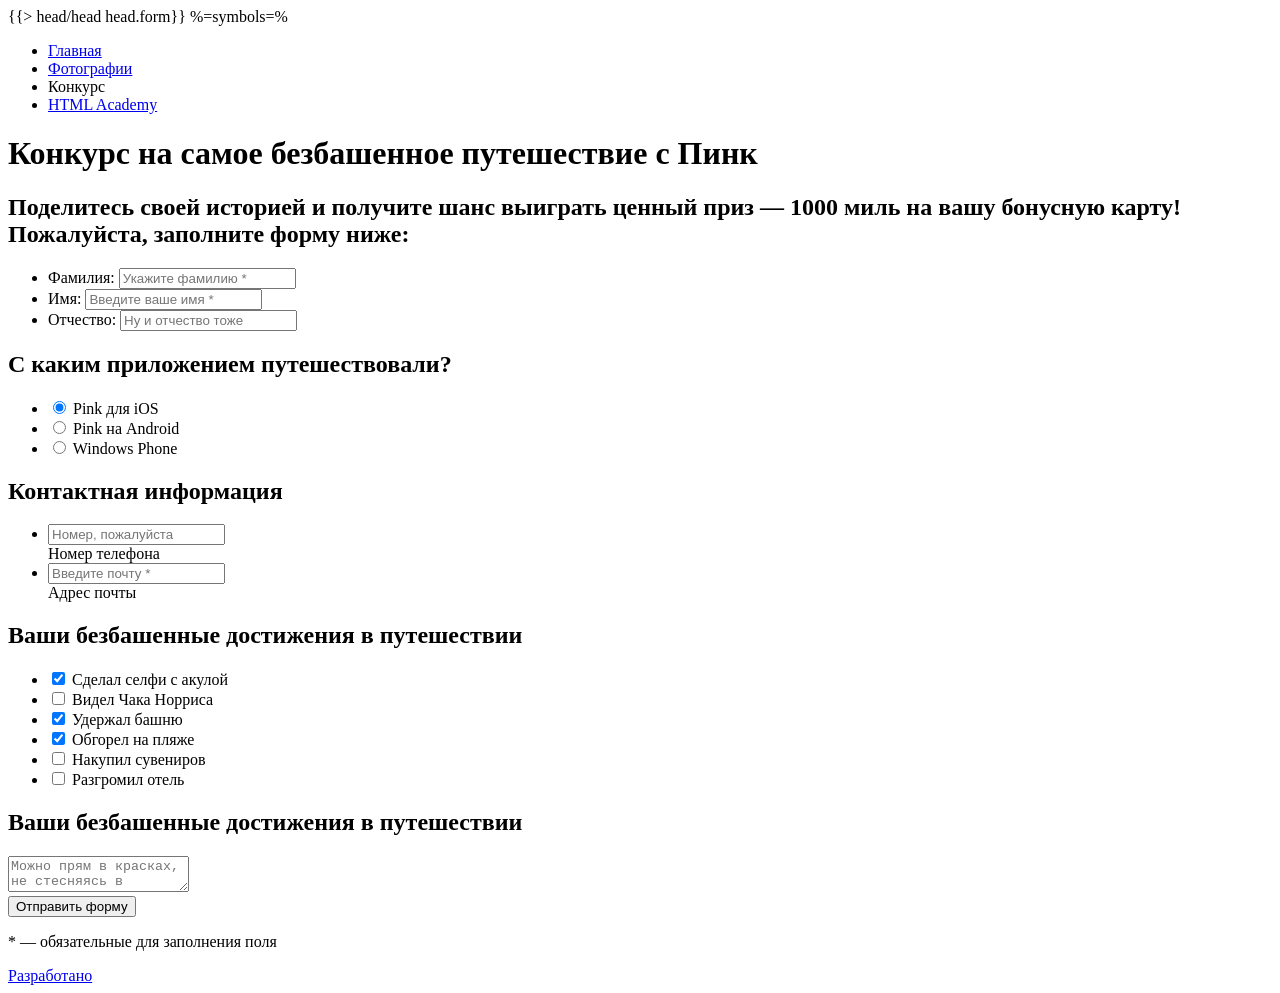
==== markup/pages/form.html @ e9921ad9 "upload files" ====
<!doctype html>
<html class="no-js" lang="ru">
  <head>
    {{> head/head head.form}}
  </head>
  <body class="page">
    %=symbols=%
    <div class="page__wrapper">
      <header class="page-header page-header--photo">
        <div class="page-header__rowTop">
          <div class="container">
            <nav class="main-nav">
              <div class="logo logo--header">
                <a class="logo__link logo__link--header" href="index.html"></a>
              </div>
              <ul class="main-nav__list">
                <li class="main-nav__items"><a href="index.html" class="main-nav__item">Главная</a></li>
                <li class="main-nav__items"><a href="photo.html" class="main-nav__item">Фотографии</a></li>
                <li class="main-nav__items"><a class="main-nav__item main-nav__item--active">Конкурс</a></li>
                <li class="main-nav__items"><a href="#" class="main-nav__item">HTML Academy</a></li>
              </ul>
            </nav>
          </div>
        </div>
        <div class="page-header__rowContent">
          <div class="container">
            <div class="page-header__rowContent-wrap page-header__rowContent-wrap--photo">
              <h1 class="page-header__headline page-header__headline--photo">Конкурс на самое безбашенное путешествие с Пинк</h1>
            </div>
          </div>
        </div>
      </header>
      <main class="page-content">
        <div class="page-title page-title--photo page-title--margin">
          <div class="container">
            <h2 class="page-title__headline page-title__headline--photo">Поделитесь своей историей и получите шанс выиграть ценный приз — 1000 миль на вашу бонусную карту! Пожалуйста, заполните форму ниже:</h2>
          </div>
        </div>
        <form class="main-form" action="action.php" method="get">
          <div class="container">
            <div class="main-form__wrap">
              <div class="main-form__blocksWrap">
                <div class="main-form__block-userName">
                  <ul class="main-form__block-userName-list">
                    <li class="main-form__block-userName-items">
                      <label for="userSurname">Фамилия:</label>
                      <input id="userSurname" type="text" name="userSurname" placeholder="Укажите фамилию *" required>
                    </li>
                    <li class="main-form__block-userName-items">
                      <label for="userName">Имя:</label>
                      <input id="userName" type="text" name="userName" placeholder="Введите ваше имя *" required>
                    </li>
                    <li class="main-form__block-userName-items">
                      <label for="userSecondname">Отчество:</label>
                      <input id="userSecondname" type="text" name="userSecondname" placeholder="Ну и отчество тоже">
                    </li>
                  </ul>
                </div>
                <div class="main-form__block-app">
                  <h2 class="main-form__block-headline">С каким приложением путешествовали?</h2>
                  <div class="main-form__block-app-content">
                    <ul class="main-form__block-app-list">
                      <li class="main-form__block-app-items">
                        <input id="ios" type="radio" name="app" checked>
                        <label for="ios">Pink для iOS
                          <span></span>
                        </label>
                      </li>
                      <li class="main-form__block-app-items">
                        <input id="android" type="radio" name="app">
                        <label for="android">Pink на Android
                          <span></span>
                        </label>
                      </li>
                      <li class="main-form__block-app-items">
                        <input id="microsoft" type="radio" name="app">
                        <label for="microsoft">Windows Phone
                          <span></span>
                        </label>
                      </li>
                    </ul>
                  </div>
                </div>
              </div>
              <div class="main-form__block-contacts">
                <h2 class="main-form__block-headline">Контактная информация</h2>
                <ul class="main-form__block-contacts-list">
                  <li class="main-form__block-contacts-items">
                    <div class="main-form__block-contacts-inputWrap main-form__block-contacts-inputWrap--tel">
                      <input id="userTel" type="tel" name="userTel" placeholder="Номер, пожалуйста">
                      <span></span>
                    </div>
                    <label for="userTel">Номер телефона</label>
                  </li>
                  <li class="main-form__block-contacts-items">
                    <div class="main-form__block-contacts-inputWrap main-form__block-contacts-inputWrap--mail">
                      <input id="userMail" type="email" name="userMail" placeholder="Введите почту *" required>
                      <span></span>
                    </div>
                    <label for="userMail">Адрес почты</label>
                  </li>
                </ul>
              </div>
              <div class="main-form__block-achivments">
                <h2 class="main-form__block-headline">Ваши безбашенные достижения в путешествии</h2>
                <ul class="main-form__block-achivments-list">
                  <li class="main-form__block-achivments-items">
                    <input id="achivment1" type="checkbox" name="achivment" checked>
                    <label for="achivment1">Сделал селфи с акулой
                      <span></span>
                    </label>    
                  </li>
                  <li class="main-form__block-achivments-items">
                    <input id="achivment2" type="checkbox" name="achivment">
                    <label for="achivment2">Видел Чака Норриса
                      <span></span>
                    </label>
                  </li>
                  <li class="main-form__block-achivments-items">
                    <input id="achivment3" type="checkbox" name="achivment" checked>
                    <label for="achivment3">Удержал башню
                      <span></span>
                    </label>
                  </li>
                  <li class="main-form__block-achivments-items">
                    <input id="achivment4" type="checkbox" name="achivment" checked>
                    <label for="achivment4">Обгорел на пляже
                      <span></span>
                    </label>
                  </li>
                  <li class="main-form__block-achivments-items">
                    <input id="achivment5" type="checkbox" name="achivment">
                    <label for="achivment5">Накупил сувениров
                      <span></span>
                    </label>
                  </li>
                  <li class="main-form__block-achivments-items">
                    <input id="achivment6" type="checkbox" name="achivment">
                    <label for="achivment6">Разгромил отель
                      <span></span>
                    </label>
                  </li>
                </ul>
              </div>
              <div class="main-form__block-textarea">
                <h2 class="main-form__block-headline">Ваши безбашенные достижения в путешествии</h2>
                <div class="main-form__block-textarea-content">
                  <textarea name="textarea" placeholder="Можно прям в красках, не стесняясь в выражениях"></textarea>
                </div>
              </div>
              <div class="main-form__block-send">
                <button class="main-form__block-sendButton" type="submit">Отправить форму</button>
                <p class="main-form__block-sendText"><span>*</span> — обязательные для заполнения поля</p>
              </div>
            </div>
          </div>
        </form>
      </main>
      <footer class="page-footer">
        <div class="container">
          <div class="page-footer__wrap">
            <div class="logo">
              <a class="logo__link logo__link--footer" href="index.html"></a>
            </div>
            <div class="socials">
              <a href="#" class="socials__link socials__link--tw"></a>
              <a href="#" class="socials__link socials__link--fb"></a>
              <a href="#" class="socials__link socials__link--yt"></a>
            </div>
            <div class="copyright">
              <a class="copyright__link" href="https://htmlacademy.ru/">Разработано</a>
            </div>
          </div>
        </div>
      </footer>
    </div>

    <script src="%=static=%js/separate-js/svg4everybody.min.js"></script>
    <script>svg4everybody();</script>

    <!-- Main scripts. You can replace it, but I recommend you to leave it here     -->
    <script src="%=static=%js/main%=hash=%%=min=%.js"></script>
  </body>
</html>
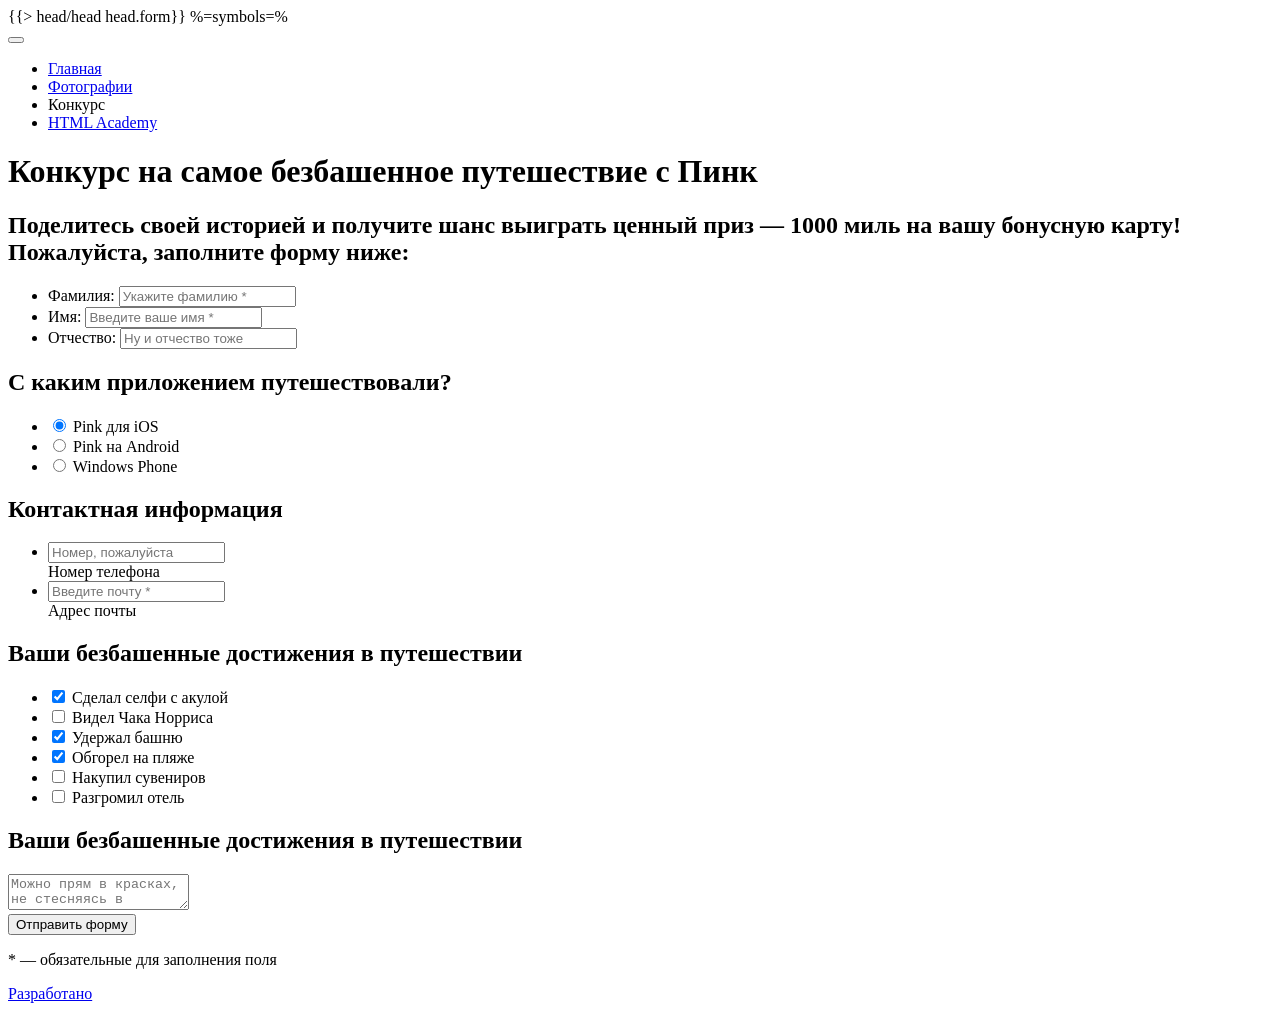
==== commit 911f6510: "page photo-tablet" ====
--- a/markup/pages/form.html
+++ b/markup/pages/form.html
@@ -13,6 +13,7 @@
               <div class="logo logo--header">
                 <a class="logo__link logo__link--header" href="index.html"></a>
               </div>
+              <button class="main-nav__button" type="button"></button>
               <ul class="main-nav__list">
                 <li class="main-nav__items"><a href="index.html" class="main-nav__item">Главная</a></li>
                 <li class="main-nav__items"><a href="photo.html" class="main-nav__item">Фотографии</a></li>
